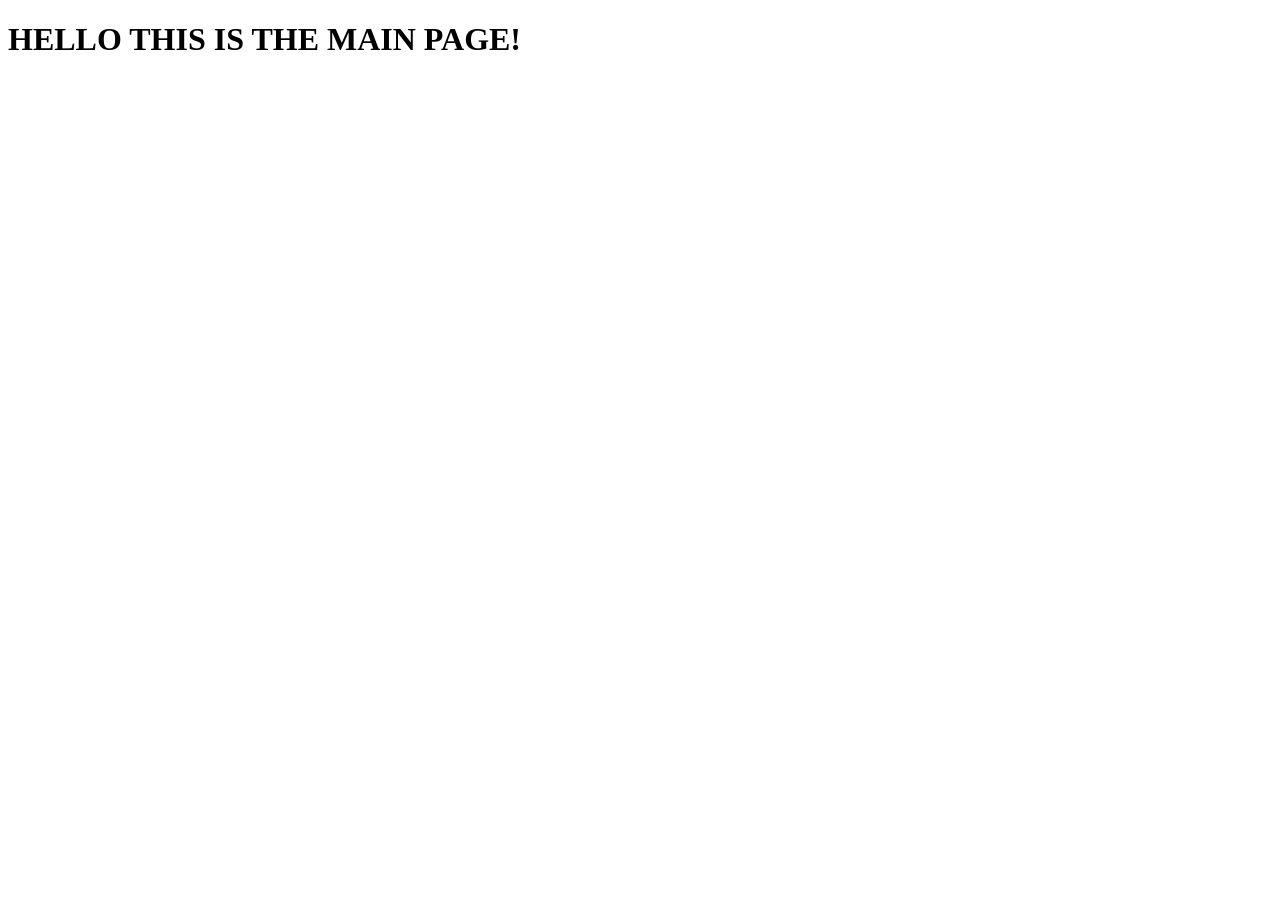
==== src/main/resources/templates/index.html @ 466174df "added default user and admin on startup + redirects to correct pages html" ====
<!DOCTYPE html>
<html lang="en">
<head>
    <meta charset="UTF-8">
    <title>Title</title>
</head>
<body>
<header>

</header>
<main>
    <h1>HELLO THIS IS THE MAIN PAGE!</h1>
</main>
<footer>

</footer>
</body>
</html>
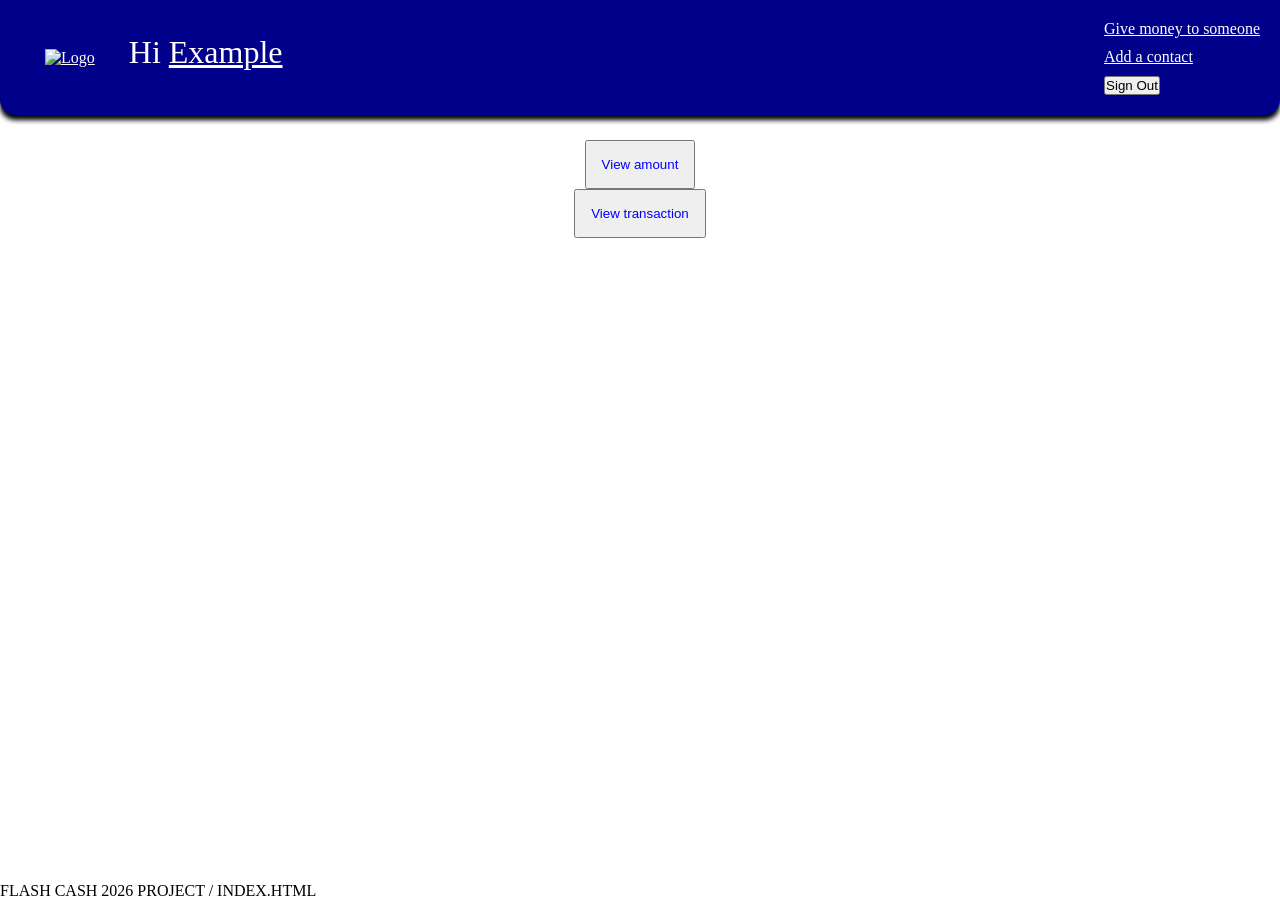
==== commit 798dbc16: "Redone structure, did HTML and CSS for index, connecting DTO to login and register" ====
--- a/src/main/resources/templates/index.html
+++ b/src/main/resources/templates/index.html
@@ -1,18 +1,137 @@
 <!DOCTYPE html>
-<html lang="en">
+<html xmlns="http://www.w3.org/1999/xhtml" xmlns:th="https://www.thymeleaf.org"
+      xmlns:sec="https://www.thymeleaf.org/thymeleaf-extras-springsecurity6" lang="">
 <head>
     <meta charset="UTF-8">
     <title>Title</title>
 </head>
+<style>
+    *{
+    padding: 0px;
+    margin: 0px;
+    }
+    header{
+        display: flex;
+        background-color: darkblue;
+        color: white;
+        border-radius: 0px 0px 15px 15px;
+        box-shadow: 0px 5px 5px black;
+        justify-content: space-between;
+        align-items: center;
+        padding: 15px;
+        span{
+            font-size: 32px;
+        }
+        span:nth-child(3){
+            text-decoration: underline;
+        }
+        a {
+            color:white;
+        }
+        > nav {
+          ul {
+                list-style-type: none;
+            }
+        }
+        img {
+            padding: 30px;
+        }
+        li{
+            padding: 5px;
+        }
+    }
+.hidden{
+    display:none;
+}
+
+main{
+    margin: 25px auto auto auto;
+    align-content: center;
+    display: flex;
+    flex-direction: column;
+}
+button{
+    margin: auto;
+    padding: 15px;
+    color: blue;
+}
+main span{
+   text-align: center;
+   font-size: 36px;
+}
+.green{
+    color: green;
+}
+.red{
+    color: red;
+}
+footer{
+    position: fixed;
+    bottom: 0px;
+}
+</style>
 <body>
 <header>
-
+    <article>
+        <a href="/"><img src="/images/logo.png" alt="Logo"></a>
+        <span id="welcomeMessage"></span>
+        <span th:remove="tag" sec:authentication="firstName">Example</span>
+    </article>
+    <nav>
+        <ul>
+            <li><a href="/transfer" th:href="@{/tranfer}">Give money to someone</a></li>
+            <li><a href="/contact">Add a contact</a></li>
+            <li>
+                <form th:action="@{/logout}" method="post">
+                    <input type="submit" value="Sign Out"/>
+                </form>
+            </li>
+        </ul>
+    </nav>
 </header>
 <main>
-    <h1>HELLO THIS IS THE MAIN PAGE!</h1>
+    <button onclick="viewAmount()" id="buttonAmount">View amount</button>
+    <span class="hidden green" id="amount">500.00€</span>
+
+    <button onclick="viewTransaction()" id="buttonTransaction">View transaction</button>
+    <span class="hidden" id="transaction">
+        <ul>
+            <li><span class="green">+ 500.00</span><span>€ from bank (06/05/2026 at 14:02)</span></li>
+            <li><span class="red">- 500.00</span><span>€ to bank (06/05/2026 at 14:02)</span></li>
+        </ul>
+
+    </span>
 </main>
 <footer>
-
+<p>FLASH CASH 2026 PROJECT / INDEX.HTML</p>
 </footer>
 </body>
+<script>
+    function randomWelcomeMessage() {
+        let randomWelcome = ["Welcome", "Hello", "Good day to you", "Hi"]
+        const random = Math.floor(Math.random() * randomWelcome.length);
+        document.getElementById("welcomeMessage").innerHTML += randomWelcome[random] + " ";
+    }
+    function viewTransaction() {
+        if (document.getElementById("transaction").classList.contains('hidden') ) {
+            document.getElementById("transaction").classList.remove('hidden');
+            document.getElementById("buttonTransaction").innerHTML = "Hide transaction";
+        } else {
+           document.getElementById("transaction").classList.add('hidden');
+           document.getElementById("buttonTransaction").innerHTML = "View transaction";
+        }
+    }
+
+    function viewAmount() {
+        if (document.getElementById("amount").classList.contains('hidden') ) {
+            document.getElementById("amount").classList.remove('hidden');
+            document.getElementById("buttonAmount").innerHTML = "Hide amount";
+        } else {
+           document.getElementById("amount").classList.add('hidden');
+            document.getElementById("buttonAmount").innerHTML = "View amount";
+        }
+    }
+
+    randomWelcomeMessage()
+</script>
 </html>
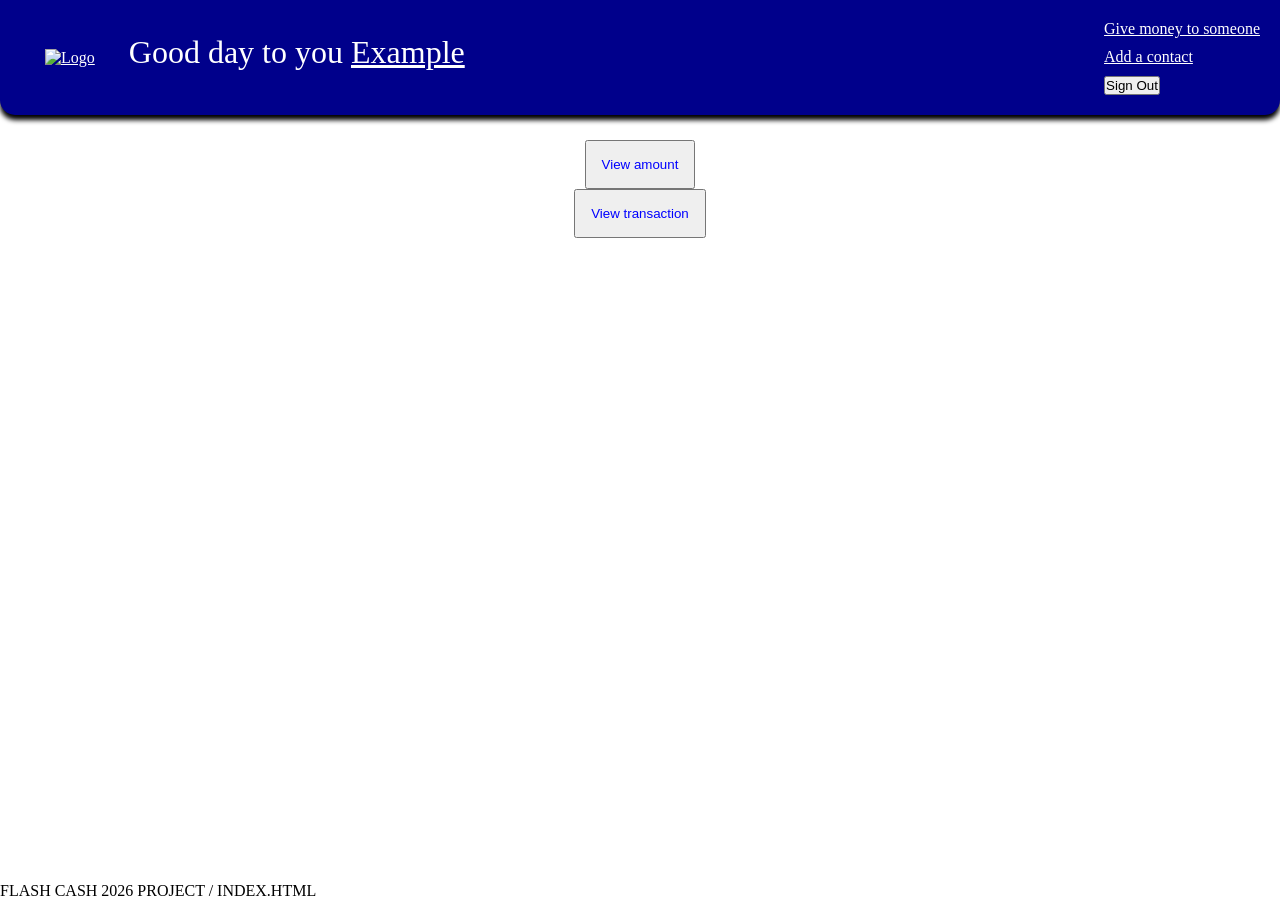
==== commit ab3dd5f1: "Connected backend (java) to HTML and request / login / registers working as intended" ====
--- a/src/main/resources/templates/index.html
+++ b/src/main/resources/templates/index.html
@@ -1,6 +1,5 @@
 <!DOCTYPE html>
-<html xmlns="http://www.w3.org/1999/xhtml" xmlns:th="https://www.thymeleaf.org"
-      xmlns:sec="https://www.thymeleaf.org/thymeleaf-extras-springsecurity6" lang="">
+<html xmlns:th="https://www.thymeleaf.org" lang="en">
 <head>
     <meta charset="UTF-8">
     <title>Title</title>
@@ -75,7 +74,7 @@
     <article>
         <a href="/"><img src="/images/logo.png" alt="Logo"></a>
         <span id="welcomeMessage"></span>
-        <span th:remove="tag" sec:authentication="firstName">Example</span>
+        <span th:text="${user.firstName}">Example</span>
     </article>
     <nav>
         <ul>
@@ -91,7 +90,7 @@
 </header>
 <main>
     <button onclick="viewAmount()" id="buttonAmount">View amount</button>
-    <span class="hidden green" id="amount">500.00€</span>
+    <span class="hidden green" id="amount" th:text="${user.account.amount}">500.00€</span>
 
     <button onclick="viewTransaction()" id="buttonTransaction">View transaction</button>
     <span class="hidden" id="transaction">
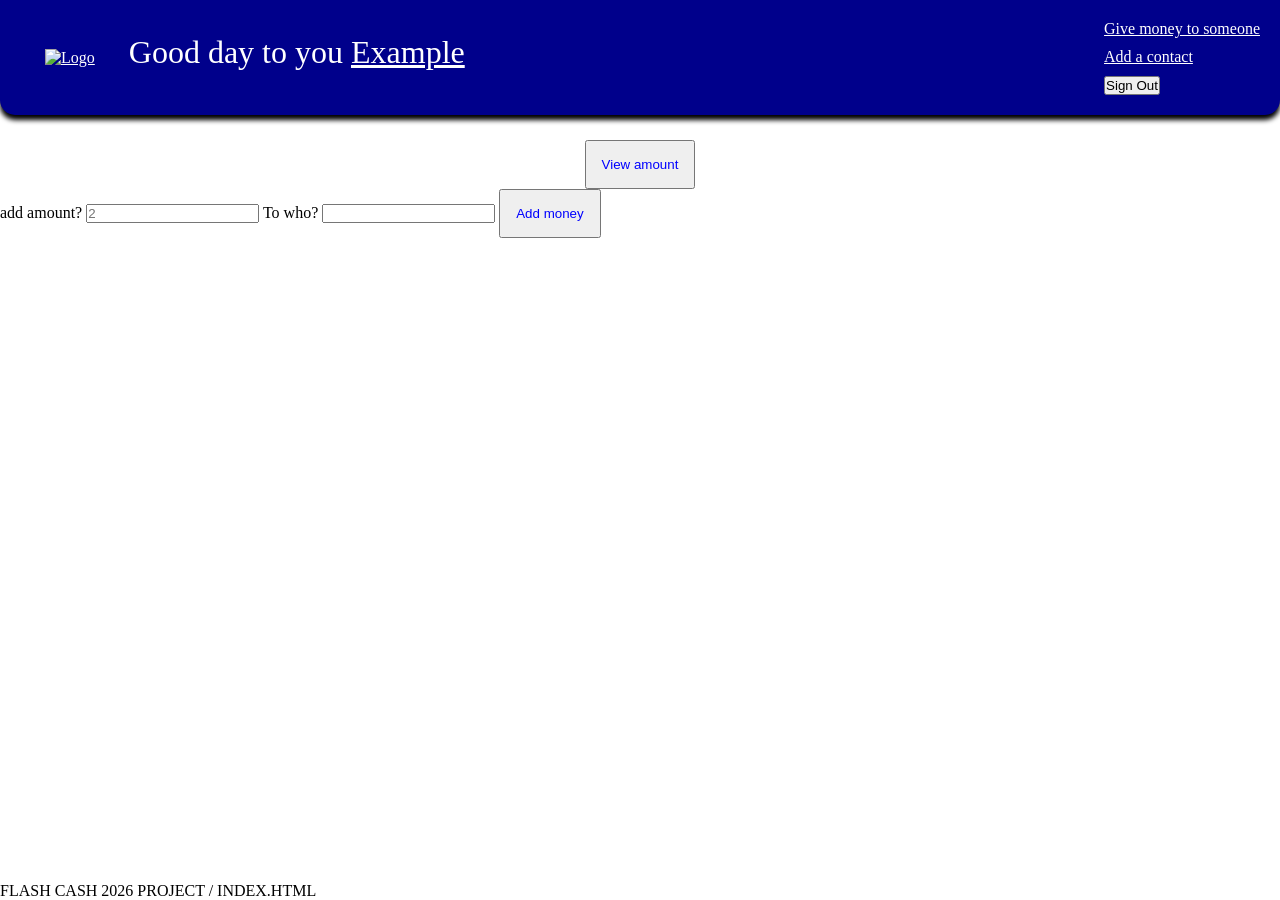
==== commit c94416f9: "Added bypass to add money straight from the front end" ====
--- a/src/main/resources/templates/index.html
+++ b/src/main/resources/templates/index.html
@@ -92,14 +92,15 @@
     <button onclick="viewAmount()" id="buttonAmount">View amount</button>
     <span class="hidden green" id="amount" th:text="${user.account.amount}">500.00€</span>
 
-    <button onclick="viewTransaction()" id="buttonTransaction">View transaction</button>
-    <span class="hidden" id="transaction">
-        <ul>
-            <li><span class="green">+ 500.00</span><span>€ from bank (06/05/2026 at 14:02)</span></li>
-            <li><span class="red">- 500.00</span><span>€ to bank (06/05/2026 at 14:02)</span></li>
-        </ul>
+    <form th:action="@{/addmoney}" method="post">
+        <label for="amount">add amount?</label>
+        <input type="number" placeholder="2" name="amount">
+        <label for="accountId">To who?</label>
+        <input type="number" id="accountId" name="accountId">
 
-    </span>
+        <!-- <button onclick="showPassword()">See password</button>-->
+        <button type="submit">Add money</button>
+    </form>
 </main>
 <footer>
 <p>FLASH CASH 2026 PROJECT / INDEX.HTML</p>
@@ -110,15 +111,6 @@
         let randomWelcome = ["Welcome", "Hello", "Good day to you", "Hi"]
         const random = Math.floor(Math.random() * randomWelcome.length);
         document.getElementById("welcomeMessage").innerHTML += randomWelcome[random] + " ";
-    }
-    function viewTransaction() {
-        if (document.getElementById("transaction").classList.contains('hidden') ) {
-            document.getElementById("transaction").classList.remove('hidden');
-            document.getElementById("buttonTransaction").innerHTML = "Hide transaction";
-        } else {
-           document.getElementById("transaction").classList.add('hidden');
-           document.getElementById("buttonTransaction").innerHTML = "View transaction";
-        }
     }
 
     function viewAmount() {
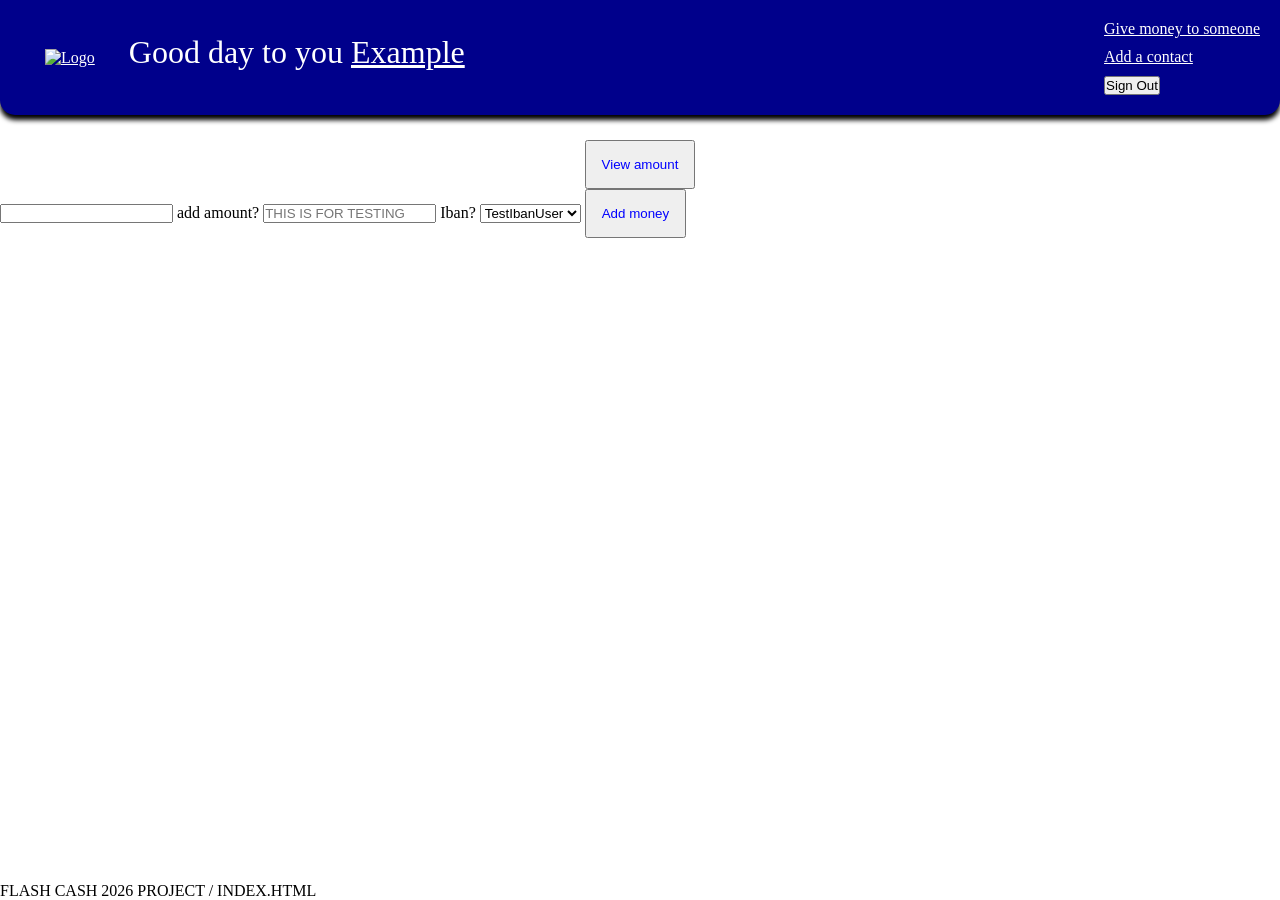
==== commit b3d9bd5d: "Added validator for confirmpassword, adding list of iban" ====
--- a/src/main/resources/templates/index.html
+++ b/src/main/resources/templates/index.html
@@ -92,11 +92,14 @@
     <button onclick="viewAmount()" id="buttonAmount">View amount</button>
     <span class="hidden green" id="amount" th:text="${user.account.amount}">500.00€</span>
 
-    <form th:action="@{/addmoney}" method="post">
+    <form th:action="@{/addiban}" method="post">
+        <input type="number" th:value="${user.id}" name="accountId">
         <label for="amount">add amount?</label>
-        <input type="number" placeholder="2" name="amount">
-        <label for="accountId">To who?</label>
-        <input type="number" id="accountId" name="accountId">
+        <input type="number" placeholder="THIS IS FOR TESTING" name="amount">
+        <label>Iban?</label>
+        <select th:each="value: ${user.account.iban}" name="iban">
+            <option th:value="TestIbanUser">TestIbanUser</option>
+        </select>
 
         <!-- <button onclick="showPassword()">See password</button>-->
         <button type="submit">Add money</button>
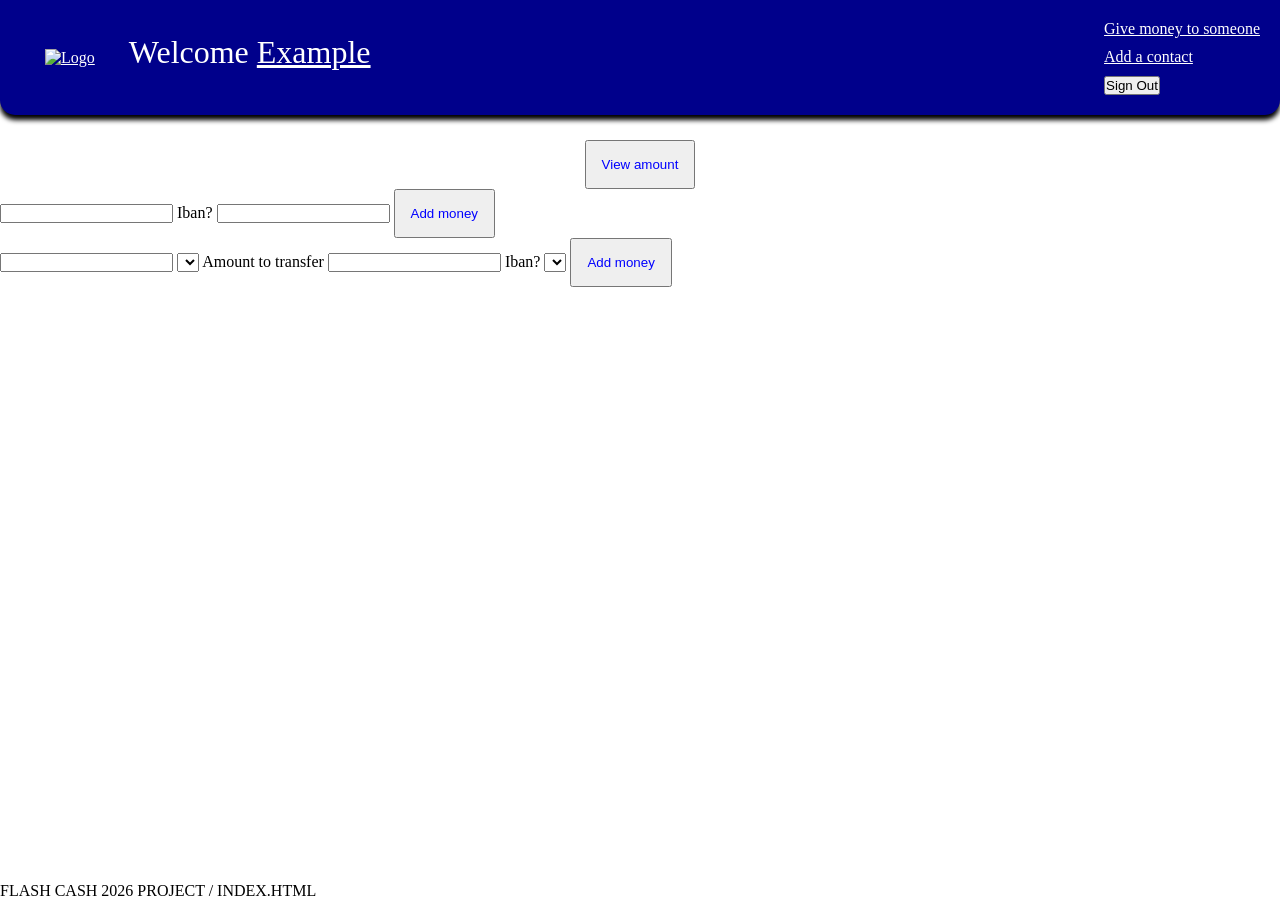
==== commit f65f821f: "Added listing for ibans" ====
--- a/src/main/resources/templates/index.html
+++ b/src/main/resources/templates/index.html
@@ -94,11 +94,23 @@
 
     <form th:action="@{/addiban}" method="post">
         <input type="number" th:value="${user.id}" name="accountId">
-        <label for="amount">add amount?</label>
-        <input type="number" placeholder="THIS IS FOR TESTING" name="amount">
         <label>Iban?</label>
-        <select th:each="value: ${user.account.iban}" name="iban">
-            <option th:value="TestIbanUser">TestIbanUser</option>
+        <input type="text" name="iban">
+
+        <!-- <button onclick="showPassword()">See password</button>-->
+        <button type="submit">Add money</button>
+    </form>
+
+    <form th:action="@{/tranfer}" method="post">
+        <input type="number" th:value="${user.id}" name="accountId">
+        <select th:each="value: ${userAccount}" name="iban">
+            <option th:value="${value.iban}" th:text="${value.iban}"></option>
+        </select>
+        <label for="amount">Amount to transfer</label>
+        <input type="number" placeholder="" name="amount">
+        <label>Iban?</label>
+        <select th:each="value: ${userAccount}" name="iban">
+            <option th:value="${value.iban}" th:text="${value.iban}"></option>
         </select>
 
         <!-- <button onclick="showPassword()">See password</button>-->
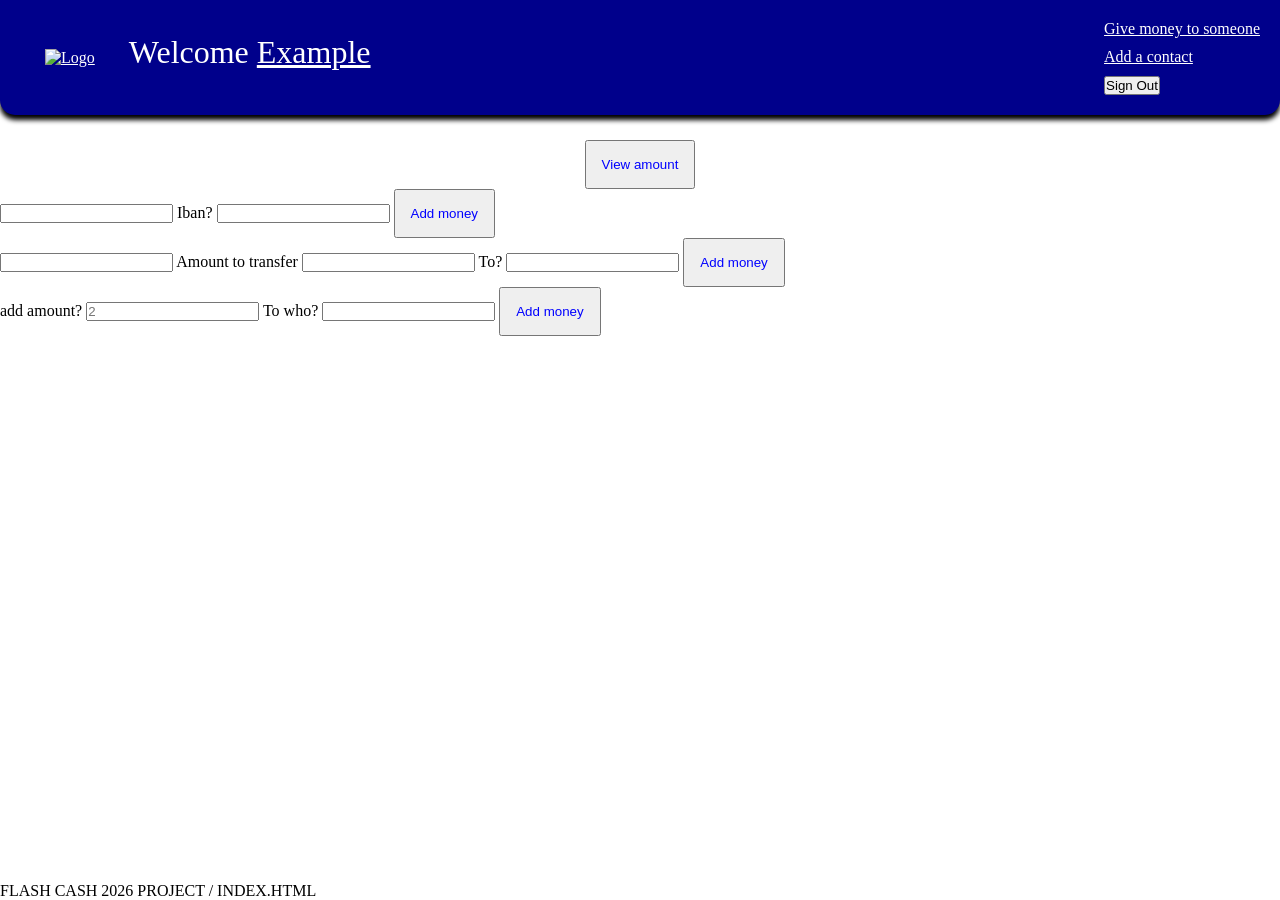
==== commit 5192f89b: "Added transfer + add money bypass" ====
--- a/src/main/resources/templates/index.html
+++ b/src/main/resources/templates/index.html
@@ -97,23 +97,23 @@
         <label>Iban?</label>
         <input type="text" name="iban">
 
-        <!-- <button onclick="showPassword()">See password</button>-->
         <button type="submit">Add money</button>
     </form>
 
-    <form th:action="@{/tranfer}" method="post">
-        <input type="number" th:value="${user.id}" name="accountId">
-        <select th:each="value: ${userAccount}" name="iban">
-            <option th:value="${value.iban}" th:text="${value.iban}"></option>
-        </select>
-        <label for="amount">Amount to transfer</label>
-        <input type="number" placeholder="" name="amount">
-        <label>Iban?</label>
-        <select th:each="value: ${userAccount}" name="iban">
-            <option th:value="${value.iban}" th:text="${value.iban}"></option>
-        </select>
+    <form th:action="@{/transfer}" method="post">
+        <input type="text" name="from">
+        <label>Amount to transfer</label>
+        <input type="number" placeholder="" name="amountBeforeTax">
+        <label>To?</label>
+        <input type="text" name="to">
+        <button type="submit">Add money</button>
+    </form>
 
-        <!-- <button onclick="showPassword()">See password</button>-->
+    <form th:action="@{/addmoney}" method="post">
+        <label for="amount">add amount?</label>
+        <input type="number" placeholder="2" name="amount">
+        <label for="accountId">To who?</label>
+        <input type="number" id="accountId" name="accountId">
         <button type="submit">Add money</button>
     </form>
 </main>
